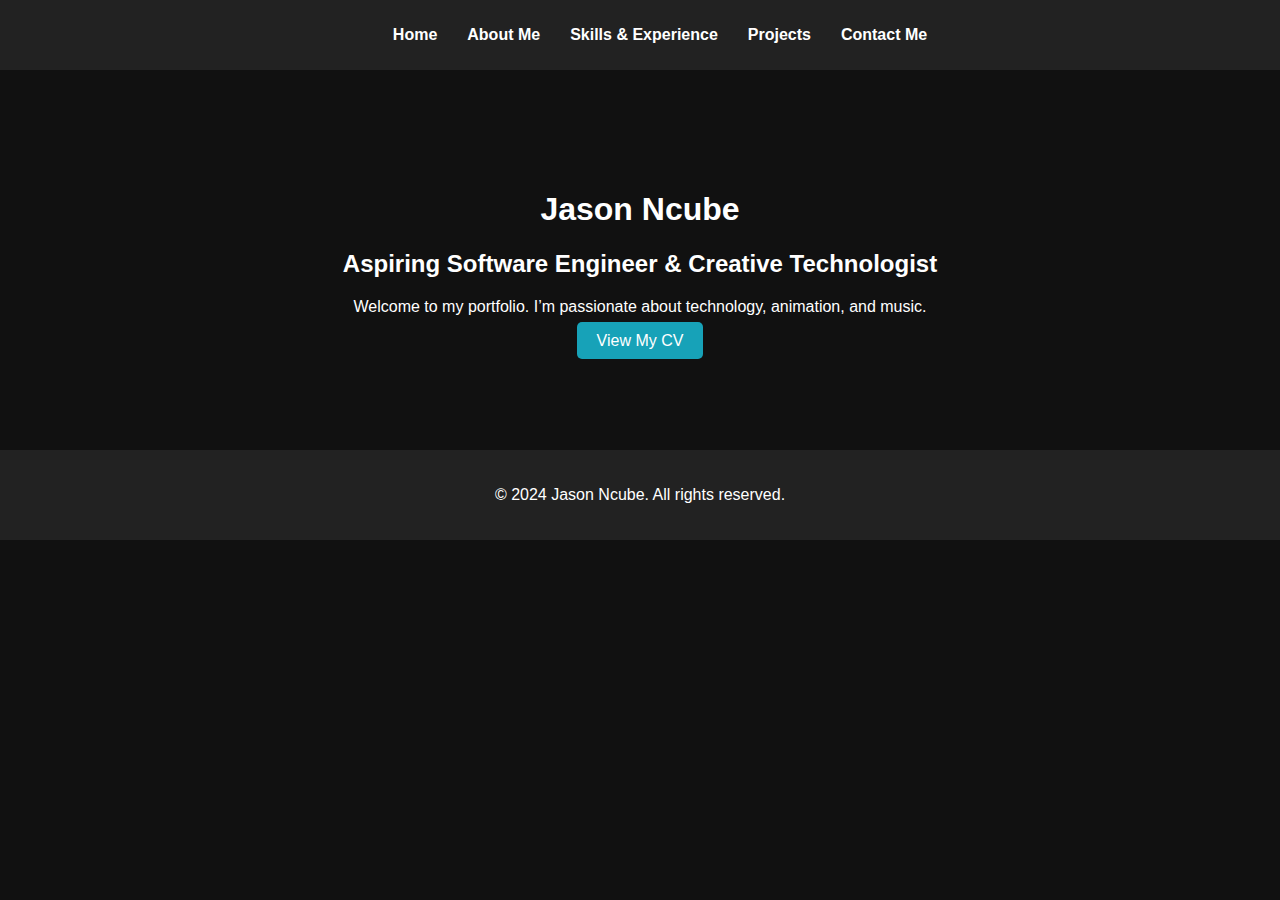
==== index.html @ 03107b76 "first_commit" ====
<!DOCTYPE html>
<html lang="en">
<head>
    <meta charset="UTF-8">
    <meta name="viewport" content="width=device-width, initial-scale=1.0">
    <title>Jason Ncube - Portfolio</title>
    <link rel="stylesheet" href="css/styles.css">
</head>
<body>
    <header>
        <nav>
            <ul>
                <li><a href="index.html">Home</a></li>
                <li><a href="about.html">About Me</a></li>
                <li><a href="skills.html">Skills & Experience</a></li>
                <li><a href="projects.html">Projects</a></li>
                <li><a href="contact.html">Contact Me</a></li>
            </ul>
        </nav>
    </header>

    <main>
        <section class="hero">
            <h1>Jason Ncube</h1>
            <h2>Aspiring Software Engineer & Creative Technologist</h2>
            <p>Welcome to my portfolio. I’m passionate about technology, animation, and music.</p>
            <a href="resume/resume.pdf" class="cta-button">View My CV</a>
        </section>
    </main>

    <footer>
        <p>&copy; 2024 Jason Ncube. All rights reserved.</p>
    </footer>

    <script src="js/scripts.js"></script>
</body>
</html>
---- css/styles.css ----
body {
  margin: 0;
  font-family: 'Lexend', sans-serif;
  background-color: #111;
  color: #fff;
}

header {
  background-color: #222;
  padding: 10px 0;
}

nav ul {
  list-style: none;
  display: flex;
  justify-content: center;
}

nav ul li {
  margin: 0 15px;
}

nav ul li a {
  color: #fff;
  text-decoration: none;
  font-weight: bold;
}

.hero {
  text-align: center;
  padding: 100px 20px;
}

.cta-button {
  background-color: #17A2B8;
  color: #fff;
  padding: 10px 20px;
  text-decoration: none;
  border-radius: 5px;
}

.about, .skills, .projects, .contact {
  padding: 60px 20px;
  max-width: 800px;
  margin: 0 auto;
}

.project-item {
  margin-bottom: 30px;
}

form {
  display: flex;
  flex-direction: column;
}

form label {
  margin-bottom: 5px;
}

form input, form textarea {
  margin-bottom: 15px;
  padding: 10px;
  border: 1px solid #444;
  border-radius: 5px;
}

footer {
  background-color: #222;
  text-align: center;
  padding: 20px 0;
  position: relative;
  bottom: 0;
  width: 100%;
}
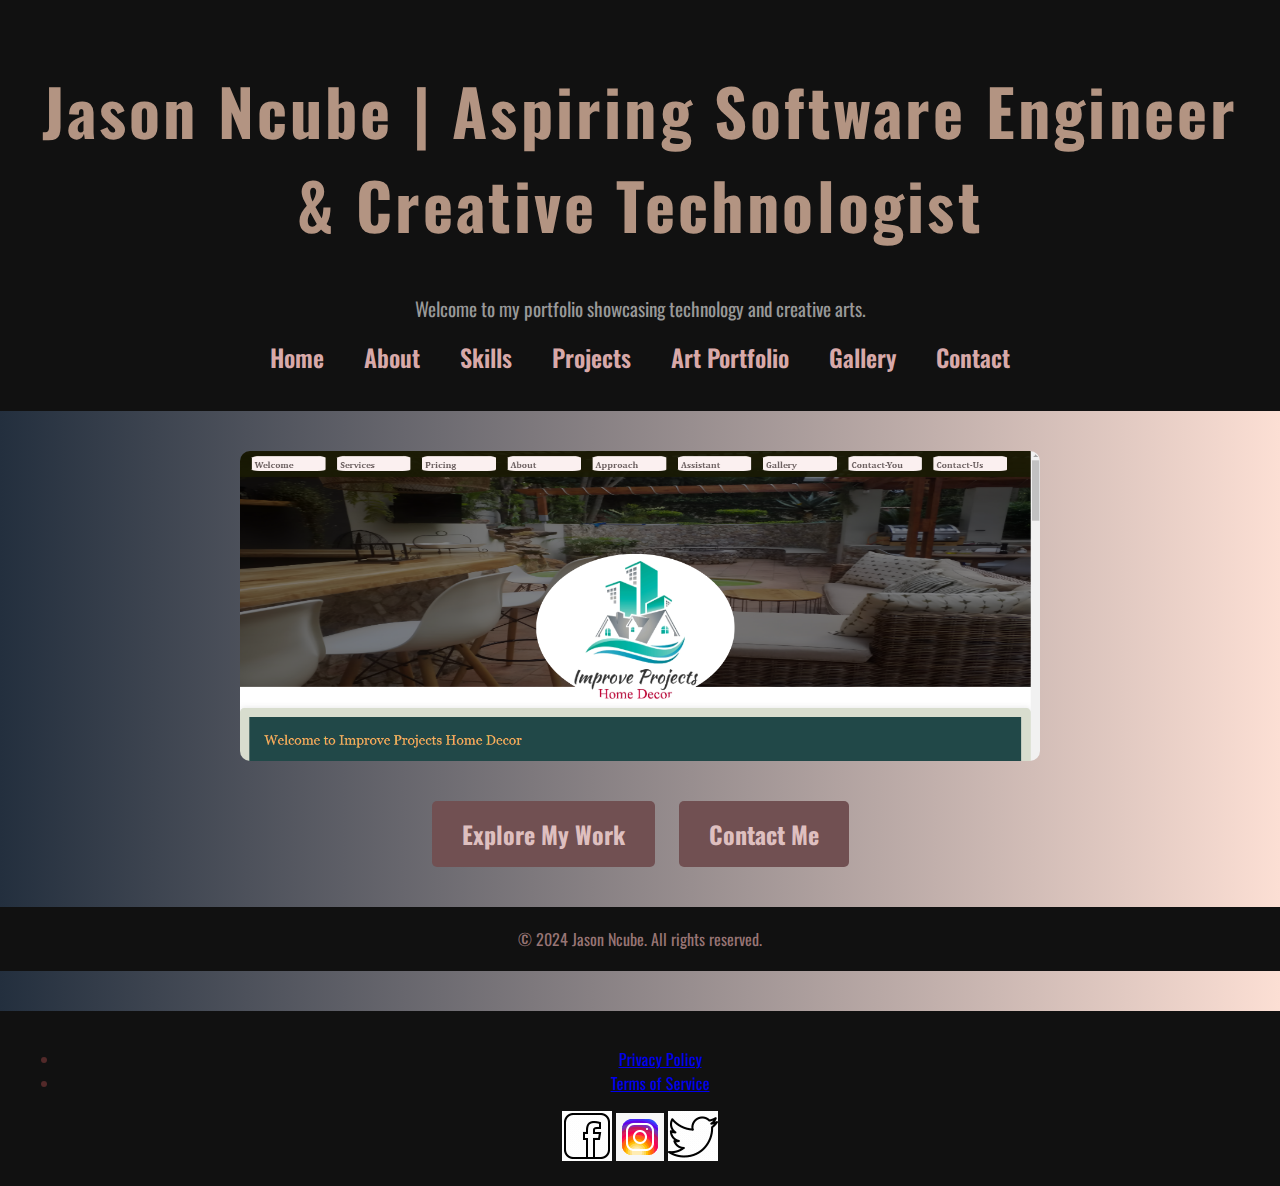
==== commit 91b3bff0: "Final-update" ====
--- a/index.html
+++ b/index.html
@@ -3,28 +3,80 @@
 <head>
     <meta charset="UTF-8">
     <meta name="viewport" content="width=device-width, initial-scale=1.0">
+    <meta http-equiv="X-UA-Compatible" content="ie=edge">
     <title>Jason Ncube - Portfolio</title>
+    <link href="https://fonts.googleapis.com/css2?family=Oswald:wght@400;700&display=swap" rel="stylesheet">
     <link rel="stylesheet" href="css/styles.css">
 </head>
 <body>
     <header>
+        <h1>Jason Ncube | Aspiring Software Engineer & Creative Technologist</h1>
+        <p>Welcome to my portfolio showcasing technology and creative arts.</p>
         <nav>
             <ul>
                 <li><a href="index.html">Home</a></li>
-                <li><a href="about.html">About Me</a></li>
-                <li><a href="skills.html">Skills & Experience</a></li>
+                <li><a href="about.html">About</a></li>
+                <li><a href="skills.html">Skills</a></li>
                 <li><a href="projects.html">Projects</a></li>
-                <li><a href="contact.html">Contact Me</a></li>
+                <li><a href="artportfolio.html">Art Portfolio</a></li>
+                <li><a href="gallery.html">Gallery</a></li>
+                <li><a href="contact.html">Contact</a></li>
             </ul>
         </nav>
     </header>
 
     <main>
-        <section class="hero">
-            <h1>Jason Ncube</h1>
-            <h2>Aspiring Software Engineer & Creative Technologist</h2>
-            <p>Welcome to my portfolio. I’m passionate about technology, animation, and music.</p>
-            <a href="resume/resume.pdf" class="cta-button">View My CV</a>
+        <!-- Slideshow Section -->
+        <section class="slideshow-container">
+            <div class="mySlides">
+                <img src="images/Projects/1 kidigidgj.png" alt="Project 1">
+            </div>
+            <div class="mySlides">
+                <img src="images/Projects/2.png" alt="Project 1">
+            </div>
+            <div class="mySlides">
+                <img src="images/Projects/3.png" alt="Project 1">
+            </div>
+            <div class="mySlides">
+                <img src="images/Projects/4.png" alt="Project 1">
+            </div>
+            <div class="mySlides">
+                <img src="images/AI-images/1dev.jpg" alt="Project 1">
+            </div>
+            <div class="mySlides">
+                <img src="images/AI-images/2jae.jpg" alt="Project 1">
+            </div>
+            <div class="mySlides">
+                <img src="images/AI-images/3dev.jpg" alt="Project 1">
+            </div>
+            <div class="mySlides">
+                <img src="images/AI-images/4jae.jpg" alt="Project 1">
+            </div>
+            <div class="mySlides">
+                <img src="images/Art-portfolio/1 Jae Art.jpg" alt="Project 1">
+            </div>
+            <div class="mySlides">
+                <img src="images/Art-portfolio/2 Jae Art.jpg" alt="Project 1">
+            </div>
+            <div class="mySlides">
+                <img src="images/Art-portfolio/7 Jae Art.jpg" alt="Project 1">
+            </div>
+            <div class="mySlides">
+                <img src="images/Monocraft_FantasyGallery/50.jpg" alt="Project 1">
+            </div>
+            <div class="mySlides">
+                <img src="images/Monocraft_FantasyGallery/1,1.jpg" alt="Project 1">
+            </div>
+            <div class="mySlides">
+                <img src="images/Monocraft_FantasyGallery/9.jpg" alt="Project 1">
+            </div>
+            <!-- Add more slides as needed -->
+        </section>
+
+        <!-- Call to Action Buttons -->
+        <section class="cta">
+            <button onclick="window.location.href='projects.html'">Explore My Work</button>
+            <button onclick="window.location.href='contact.html'">Contact Me</button>
         </section>
     </main>
 
@@ -32,6 +84,32 @@
         <p>&copy; 2024 Jason Ncube. All rights reserved.</p>
     </footer>
 
-    <script src="js/scripts.js"></script>
+    <!-- Optional JS for Slideshow -->
+    <script>
+        let slideIndex = 0;
+        showSlides();
+
+        function showSlides() {
+            let slides = document.getElementsByClassName("mySlides");
+            for (let i = 0; i < slides.length; i++) {
+                slides[i].style.display = "none";
+            }
+            slideIndex++;
+            if (slideIndex > slides.length) { slideIndex = 1; }
+            slides[slideIndex - 1].style.display = "block";
+            setTimeout(showSlides, 4000); // Change slide every 4 seconds
+        }
+    </script>
 </body>
+<footer class="footer">
+    <ul class="footer-links">
+      <li><a href="#">Privacy Policy</a></li>
+      <li><a href="#">Terms of Service</a></li>
+    </ul>
+    <div class="social-icons">
+      <a href="#"><img src="icons/icons8-facebook.gif" alt="Facebook Icon"></a>
+      <a href="#"><img src="icons/icons8-instagram.gif" alt="Instagram Icon"></a>
+      <a href="#"><img src="icons/icons8-twitter.gif" alt="Twitter Icon"></a>
+  </div>
+  </footer>
 </html>
--- a/css/styles.css
+++ b/css/styles.css
@@ -1,75 +1,168 @@
+/* General Styles */
 body {
+  font-family: 'Oswald', sans-serif;
+  background: linear-gradient(90deg, #232f3e, #fcdfd4);
+  color: #522929; /* White text for contrast */
   margin: 0;
-  font-family: 'Lexend', sans-serif;
-  background-color: #111;
-  color: #fff;
+  padding: 0;
 }
 
+/* Header Styles */
 header {
-  background-color: #222;
-  padding: 10px 0;
+  text-align: center;
+  padding: 20px;
+  background-color: #111; /* Match dark background */
 }
 
+header h1 {
+  font-size: 4rem; /* Large typography like the image */
+  color: #b39482; /* Bright yellow font for title */
+  font-weight: bold;
+  letter-spacing: 0.05em;
+}
+
+header p {
+  font-size: 1.2rem;
+  color: #999; /* Lighter text for subtitle */
+  margin: 10px 0;
+}
+
+/* Navigation */
 nav ul {
-  list-style: none;
+  list-style-type: none;
+  padding: 0;
   display: flex;
   justify-content: center;
 }
 
 nav ul li {
-  margin: 0 15px;
+  margin: 0 20px;
 }
 
 nav ul li a {
-  color: #fff;
+  color: #d8a9a9;
   text-decoration: none;
-  font-weight: bold;
+  font-size: 1.5rem;
+  font-weight: 600;
 }
 
-.hero {
-  text-align: center;
-  padding: 100px 20px;
+nav ul li a:hover {
+  color: #7c7180; /* Yellow hover effect for links */
 }
 
-.cta-button {
-  background-color: #17A2B8;
-  color: #fff;
-  padding: 10px 20px;
-  text-decoration: none;
-  border-radius: 5px;
+/* Slideshow Styles */
+.slideshow-container {
+  position: relative;
+  max-width: 100%;
+  margin: 40px auto;
 }
 
-.about, .skills, .projects, .contact {
-  padding: 60px 20px;
-  max-width: 800px;
+/* Ensure all images have the same dimensions */
+.mySlides img {
+  width: 100%;  /* Set to 100% of the container width */
+  height: auto; /* Automatically adjust the height to maintain aspect ratio */
+  max-width: 600px; /* Max width of the image */
+  max-height: 400px; /* Max height of the image */
+  object-fit: cover; /* Ensures that the image is resized correctly to fill the container without distortion */
+  border-radius: 10px; /* Slightly rounded images */
+  display: block;
   margin: 0 auto;
+  image-rendering: auto; /* Ensures smooth scaling */
 }
 
-.project-item {
-  margin-bottom: 30px;
+/* To ensure images look sharp and maintain quality */
+@media (min-width: 600px) {
+  .mySlides img {
+    max-width: 800px; /* Larger size for larger screens */
+    max-height: 350px;
+  }
 }
 
-form {
-  display: flex;
-  flex-direction: column;
+/* Call to Action Buttons */
+.cta {
+  text-align: center;
+  margin: 30px 0;
 }
 
-form label {
-  margin-bottom: 5px;
+button {
+  background-color: #715052;
+  color: #debfbf; /* Dark text on yellow button */
+  border: none;
+  padding: 15px 30px;
+  cursor: pointer;
+  font-size: 1.5rem;
+  font-family: 'Oswald', sans-serif;
+  font-weight: bold;
+  border-radius: 5px;
+  margin: 0 10px;
 }
 
-form input, form textarea {
-  margin-bottom: 15px;
-  padding: 10px;
-  border: 1px solid #444;
-  border-radius: 5px;
+button:hover {
+  background-color: #fff;
+  color: #111;
 }
 
+/* Footer Styles */
 footer {
-  background-color: #222;
+  background-color: #111;
   text-align: center;
-  padding: 20px 0;
-  position: relative;
-  bottom: 0;
-  width: 100%;
+  padding: 20px;
+  margin-top: 40px;
 }
+
+footer p {
+  margin: 0;
+  color: #987575; /* Yellow text for footer */
+  font-size: 1rem;
+}
+
+/* Typography Emphasis */
+h2 {
+  font-size: 3rem;
+  color: #ff0055;
+  text-align: center;
+  font-weight: bold;
+  letter-spacing: 0.05em;
+  margin-top: 40px;
+}
+
+p.lead {
+  font-size: 1.5rem;
+  color: #999;
+  text-align: center;
+  margin: 20px 0;
+}
+
+/* Layout Adjustments */
+.container {
+  max-width: 1200px;
+  margin: 0 auto;
+  padding: 0 20px;
+}
+
+.text-content {
+  color: #fff;
+  text-align: left;
+  margin: 20px auto;
+  font-size: 1.2rem;
+  line-height: 1.6;
+}
+
+/* Styling for images in the content */
+.img-grid {
+  display: flex;
+  justify-content: center;
+  flex-wrap: wrap;
+}
+
+.img-grid img {
+  margin: 15px;
+  width: 300px;
+  height: auto;
+  border-radius: 10px;
+  transition: transform 0.3s ease;
+}
+
+.img-grid img:hover {
+  transform: scale(1.1); /* Zoom on hover */
+}
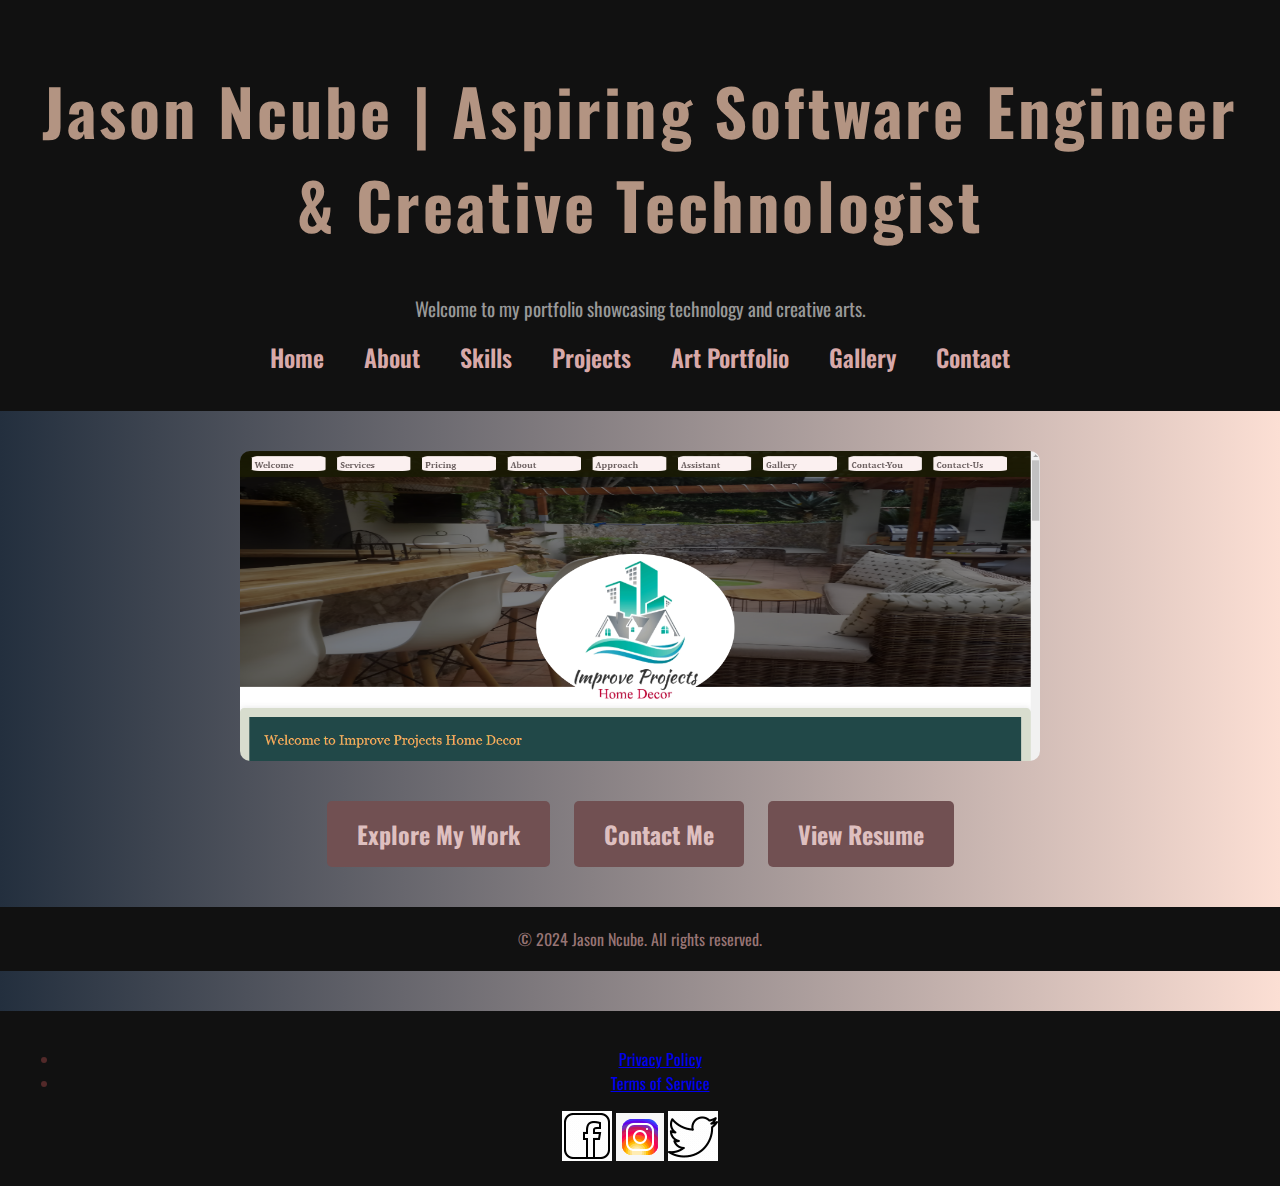
==== commit 13e5620e: "update" ====
--- a/index.html
+++ b/index.html
@@ -35,7 +35,7 @@
                 <img src="images/Projects/2.png" alt="Project 1">
             </div>
             <div class="mySlides">
-                <img src="images/Projects/3.png" alt="Project 1">
+                <img src="images/Projects/Eva plumbing.png" alt="Project 1">
             </div>
             <div class="mySlides">
                 <img src="images/Projects/4.png" alt="Project 1">
@@ -62,13 +62,13 @@
                 <img src="images/Art-portfolio/7 Jae Art.jpg" alt="Project 1">
             </div>
             <div class="mySlides">
-                <img src="images/Monocraft_FantasyGallery/50.jpg" alt="Project 1">
+                <img src="images/LDOD-Gallery/1 A-Monocraft.jpg" alt="Project 1">
             </div>
             <div class="mySlides">
-                <img src="images/Monocraft_FantasyGallery/1,1.jpg" alt="Project 1">
+                <img src="images/LDOD-Gallery/1,1.jpg" alt="Project 1">
             </div>
             <div class="mySlides">
-                <img src="images/Monocraft_FantasyGallery/9.jpg" alt="Project 1">
+                <img src="images/LDOD-Gallery/15.jpg" alt="Project 1">
             </div>
             <!-- Add more slides as needed -->
         </section>
@@ -76,7 +76,10 @@
         <!-- Call to Action Buttons -->
         <section class="cta">
             <button onclick="window.location.href='projects.html'">Explore My Work</button>
+            
             <button onclick="window.location.href='contact.html'">Contact Me</button>
+            <button onclick="window.location.href='resume/Jason T.A. Ncube CV.pdf'">View Resume</button>
+            
         </section>
     </main>
 
